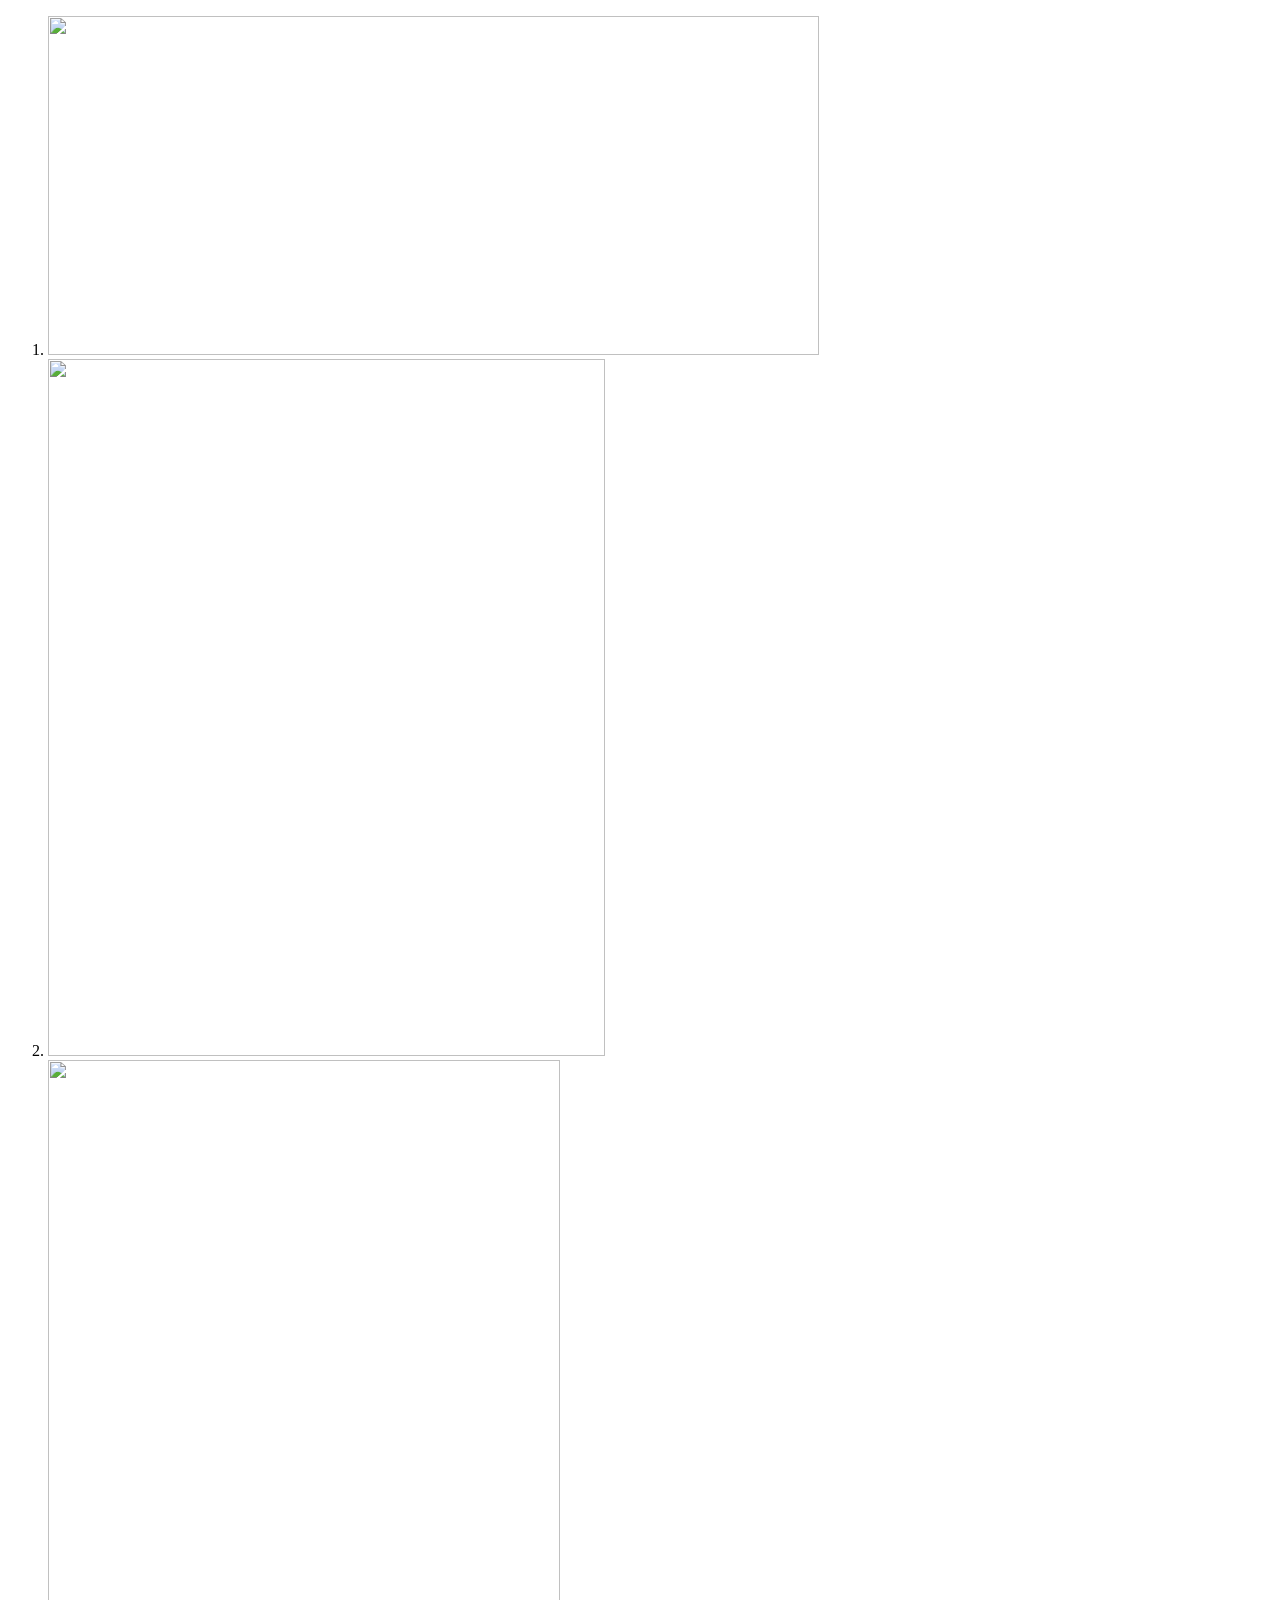
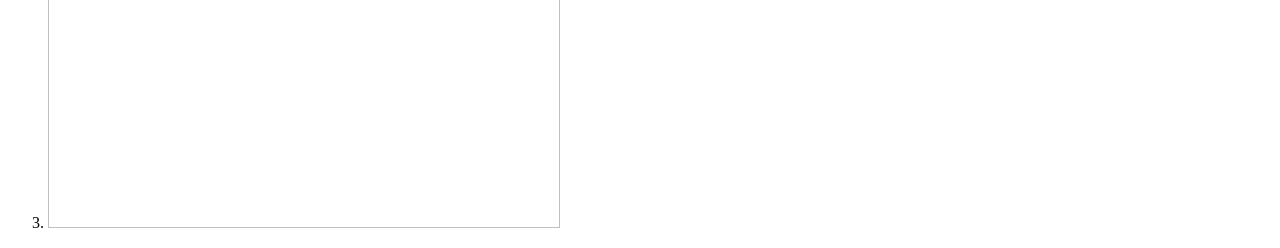
==== ex1/index.html @ 9f26165a "Rename index1.html to index.html" ====
<!DOCTYPE html>
<html lang="ru">
  <head>
    <title> Ex 1</title>
    <style>
      li p {margin: 0}
    </style>
  </head>
   <body>
  <a id=“picture”></a> 
    <ol>
		<li> <p><img src="1.png" usemap="#map1" width="771" height="339" alt=""></p>	  </li>
		<li> <p><img src="2.png" usemap="#map1" width="557" height="697" alt=""></p>	  </li>
		<li> <p><img src="3.png" usemap="#map1" width="512" height="768" alt=""></p>	  </li>
	</ol>
	</body>
</html>
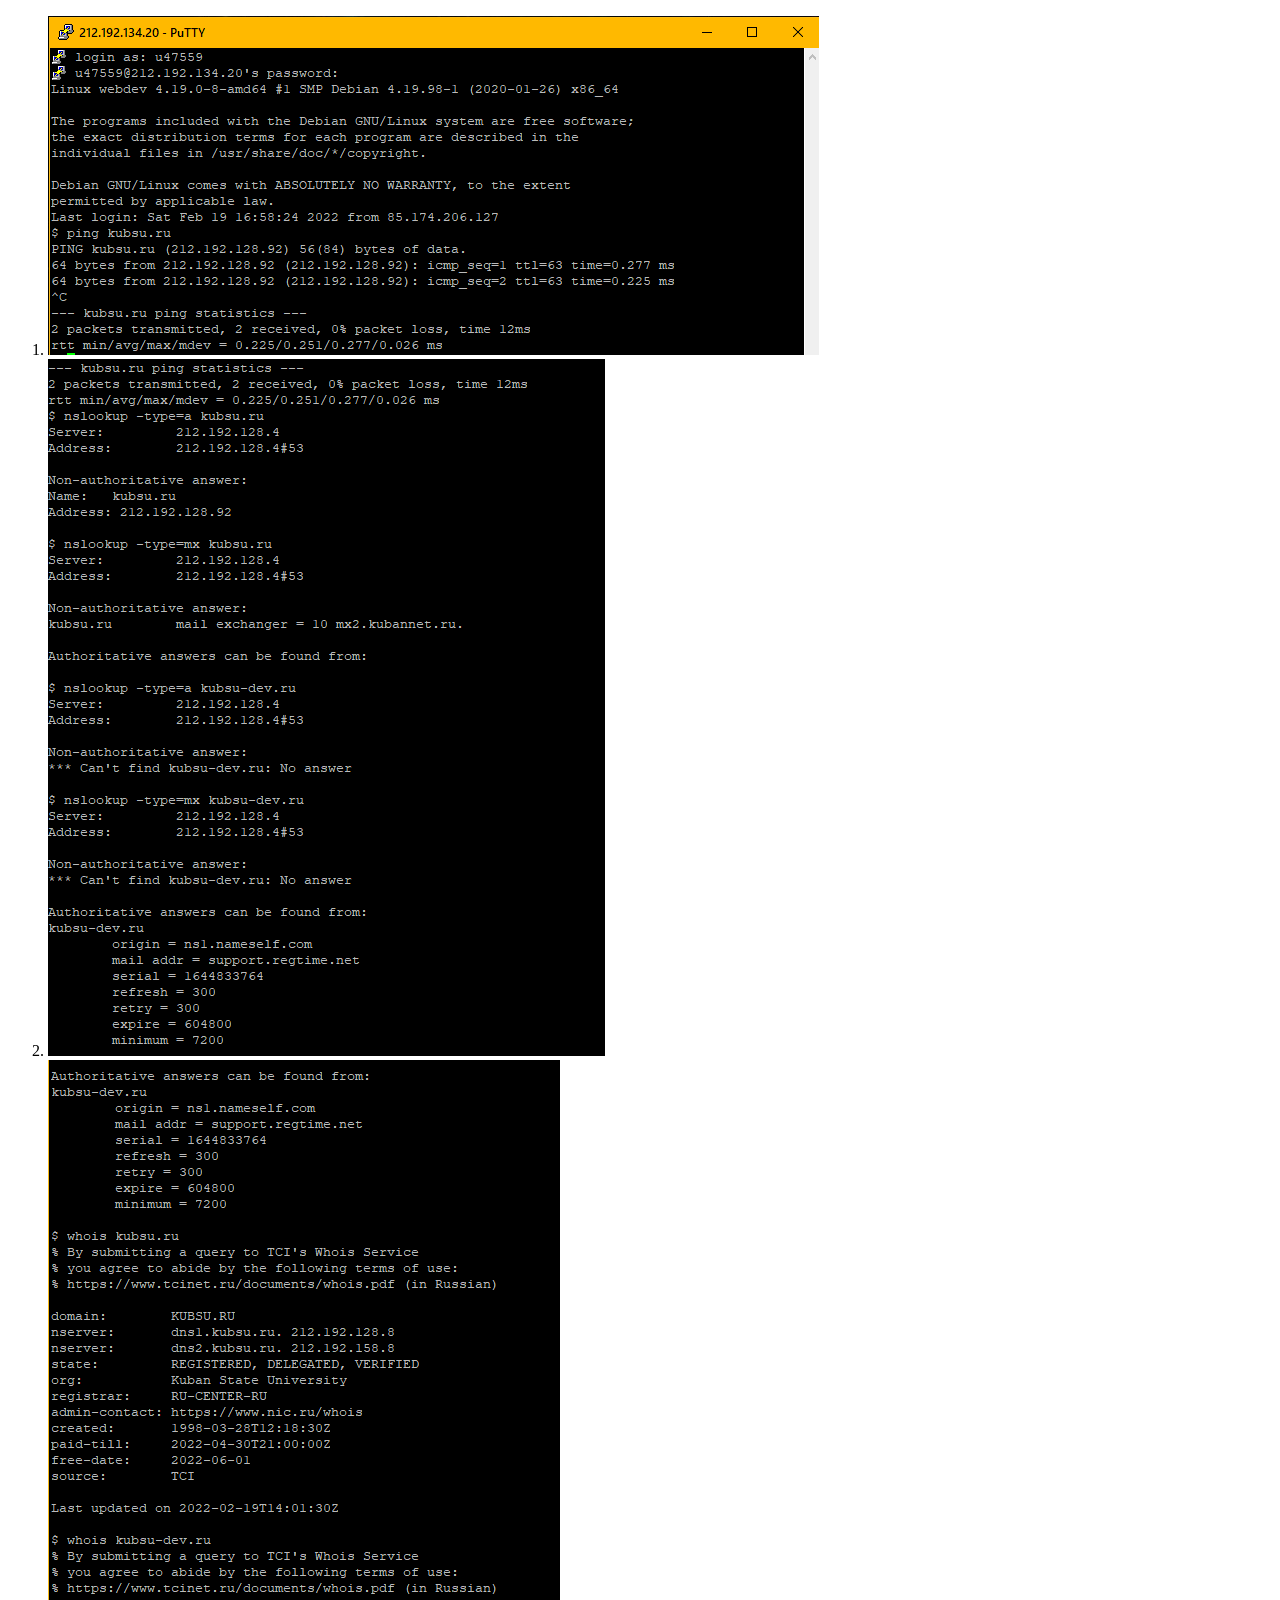
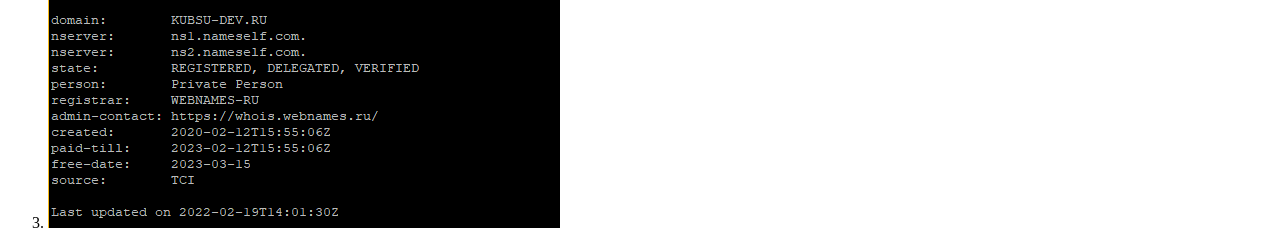
==== commit 68529b5b: "Update index.html" ====
--- a/ex1/index.html
+++ b/ex1/index.html
@@ -9,9 +9,9 @@
    <body>
   <a id=“picture”></a> 
     <ol>
-		<li> <p><img src="1.png" usemap="#map1" width="771" height="339" alt=""></p>	  </li>
-		<li> <p><img src="2.png" usemap="#map1" width="557" height="697" alt=""></p>	  </li>
-		<li> <p><img src="3.png" usemap="#map1" width="512" height="768" alt=""></p>	  </li>
+		<li> <p><img src="1.PNG" usemap="#map1" width="771" height="339" alt=""></p>	  </li>
+		<li> <p><img src="2.PNG" usemap="#map1" width="557" height="697" alt=""></p>	  </li>
+		<li> <p><img src="3.PNG" usemap="#map1" width="512" height="768" alt=""></p>	  </li>
 	</ol>
 	</body>
 </html>
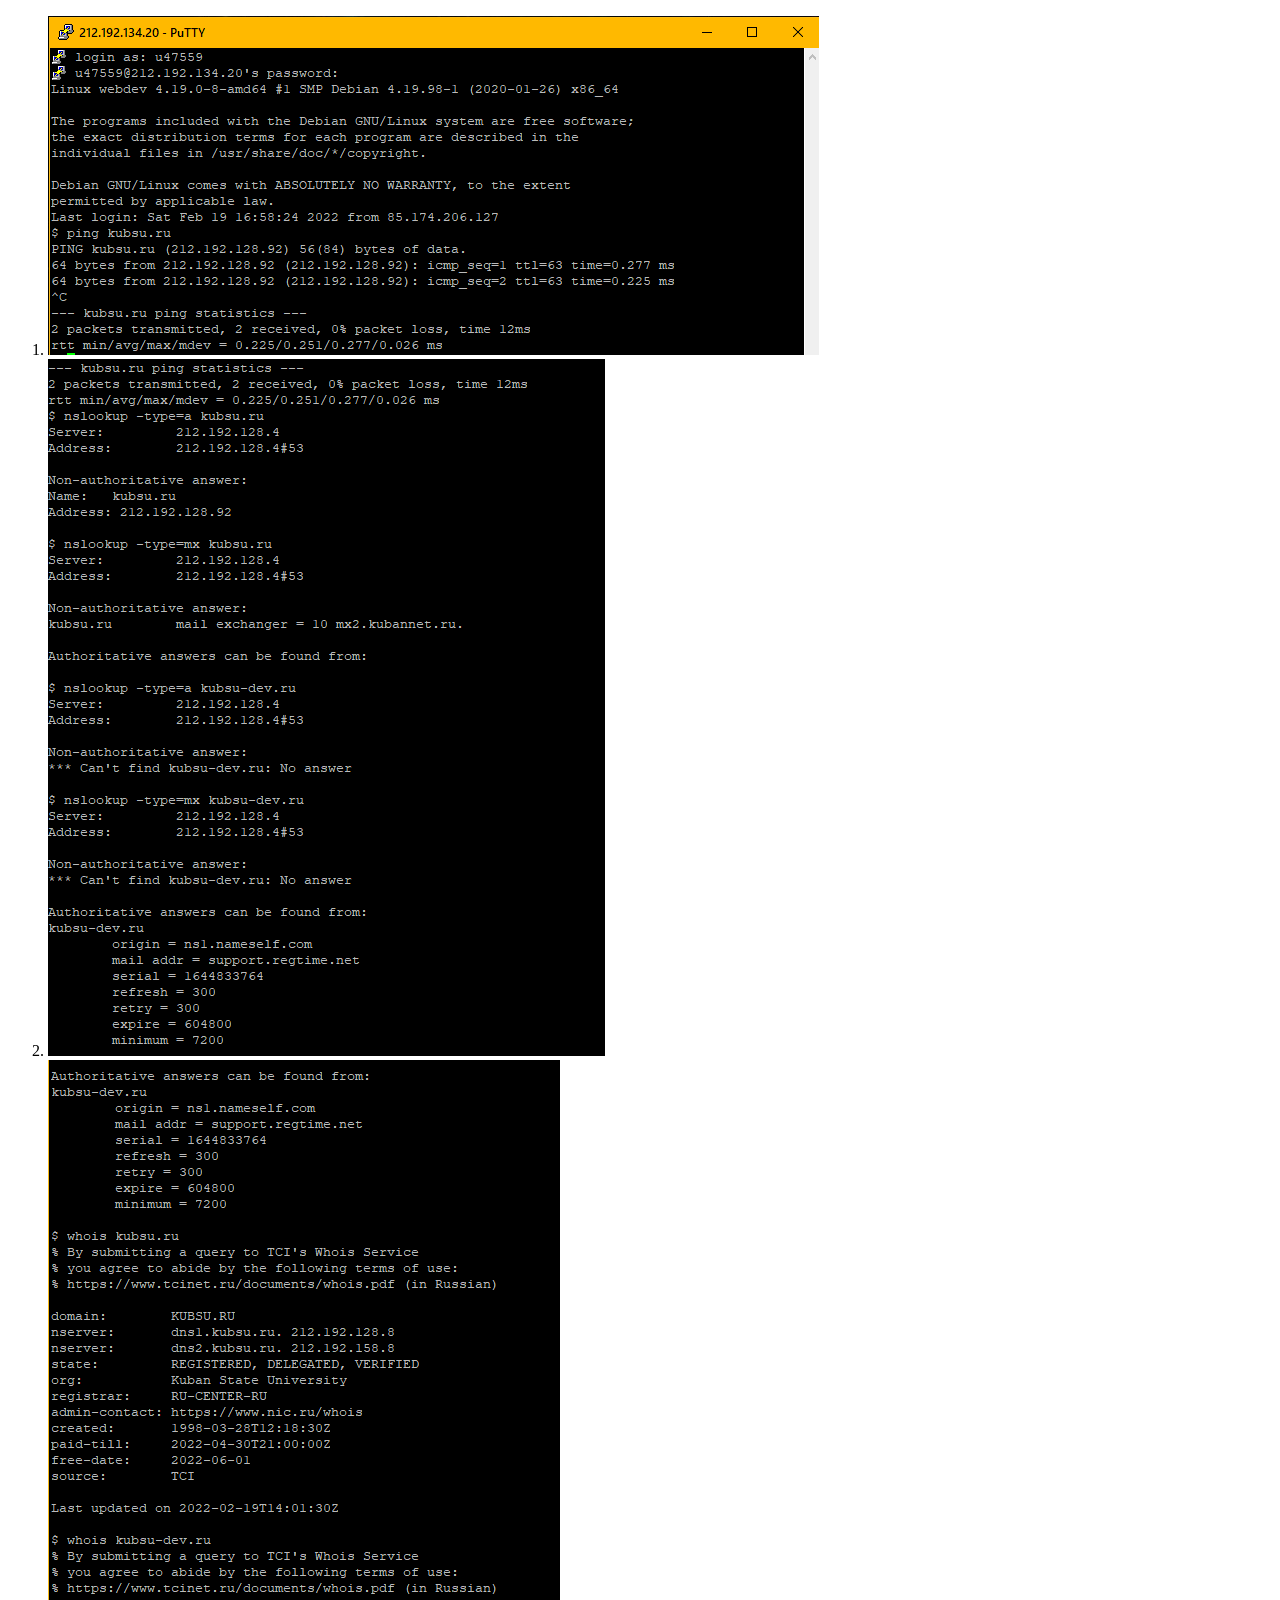
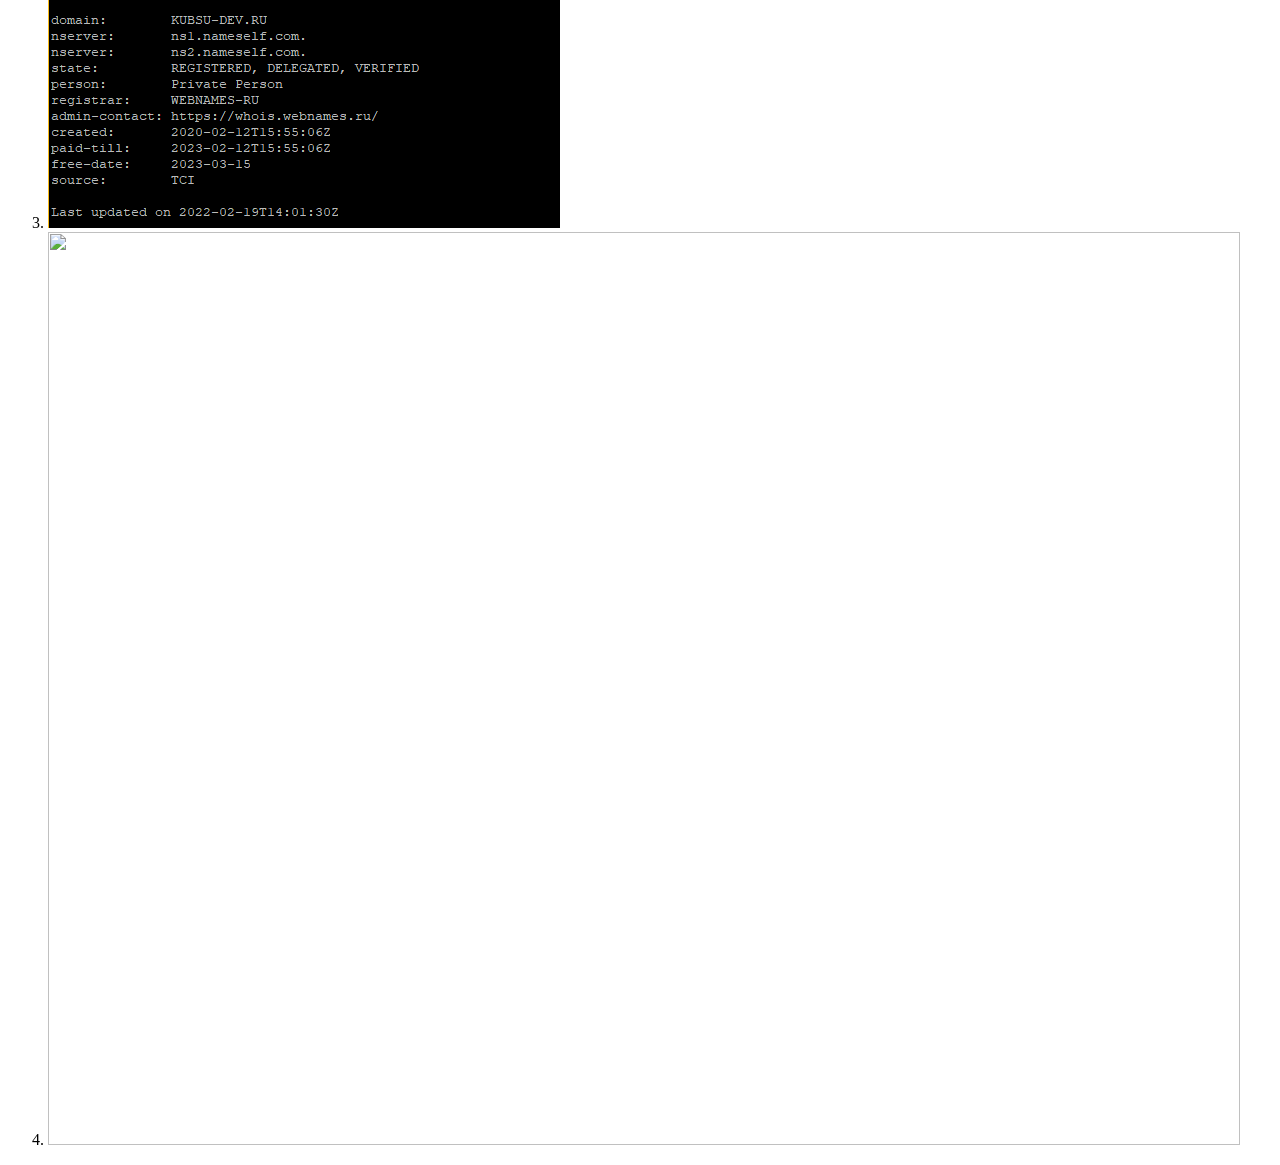
==== commit da71c94d: "Update index.html" ====
--- a/ex1/index.html
+++ b/ex1/index.html
@@ -12,6 +12,7 @@
 		<li> <p><img src="1.PNG" usemap="#map1" width="771" height="339" alt=""></p>	  </li>
 		<li> <p><img src="2.PNG" usemap="#map1" width="557" height="697" alt=""></p>	  </li>
 		<li> <p><img src="3.PNG" usemap="#map1" width="512" height="768" alt=""></p>	  </li>
+	   	<li> <p><img src="4.PNG" usemap="#map1" width="1192" height="913" alt=""></p>	  </li>
 	</ol>
 	</body>
 </html>
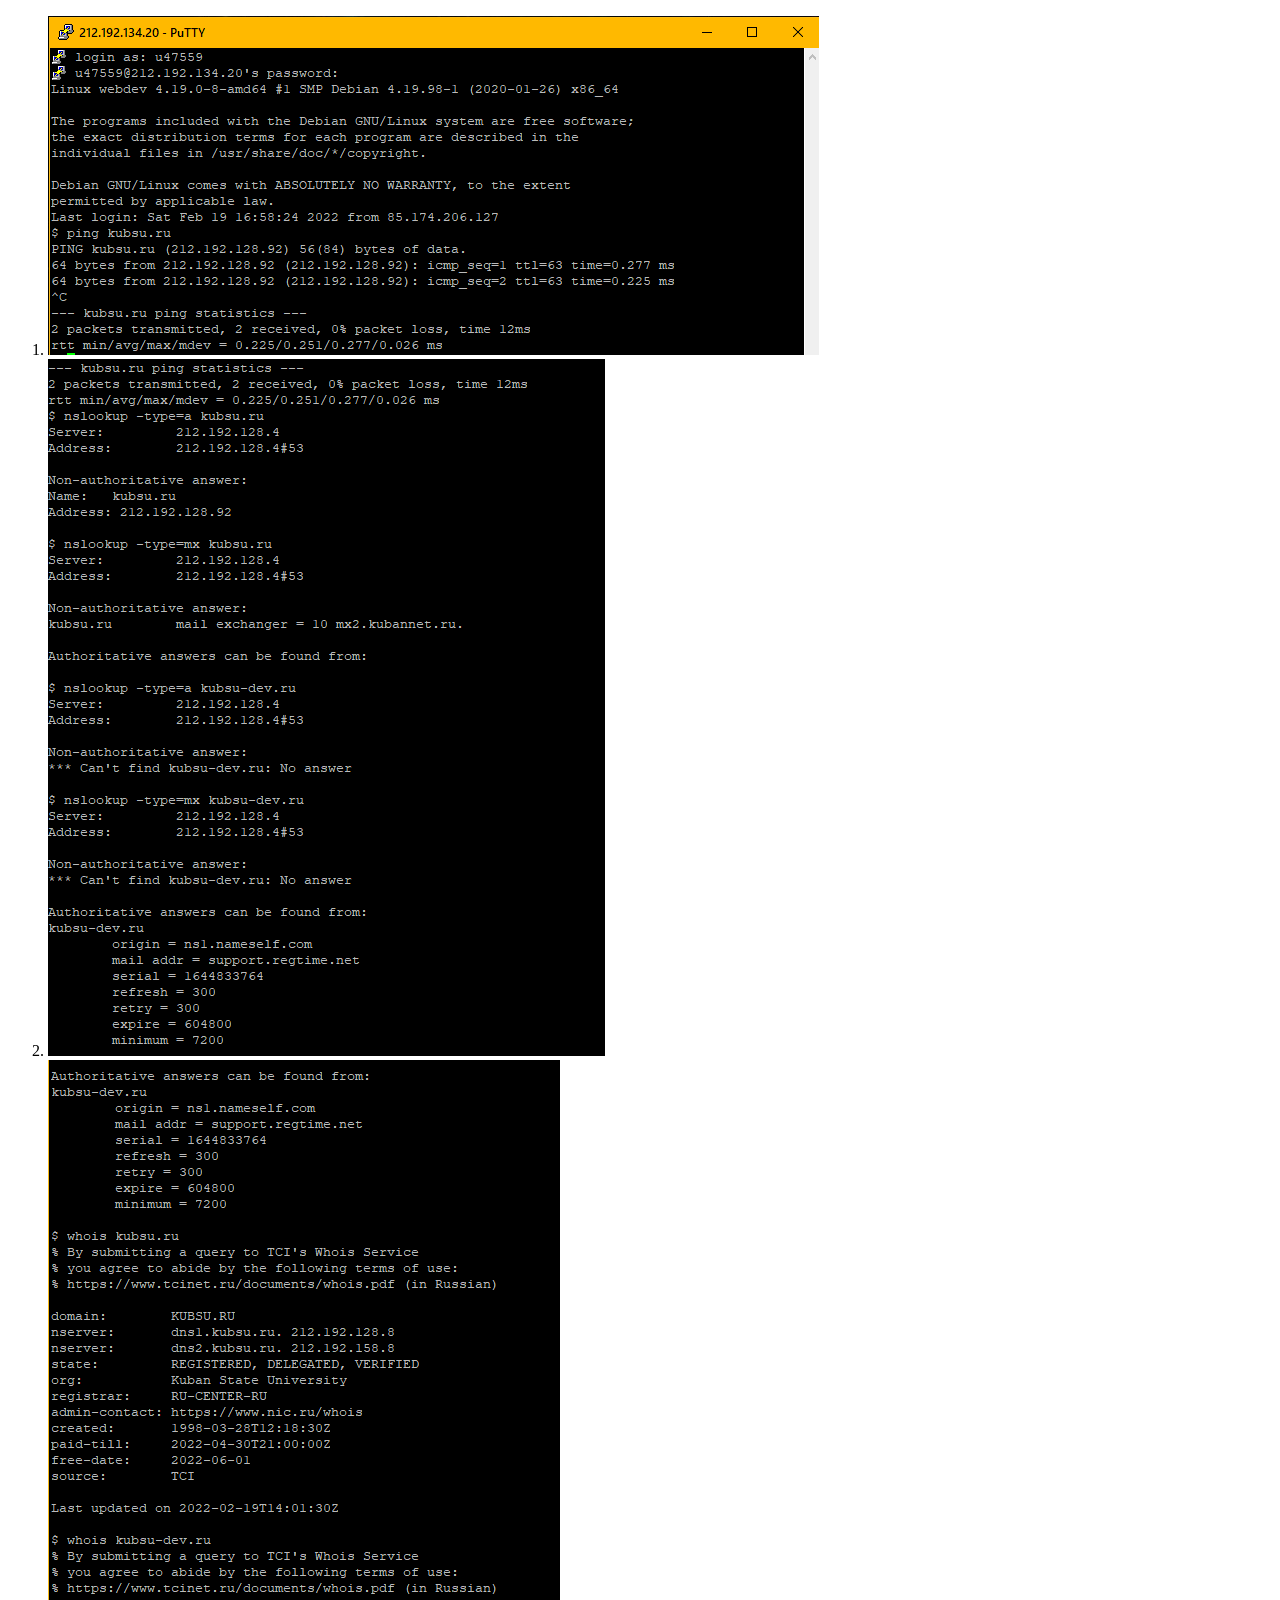
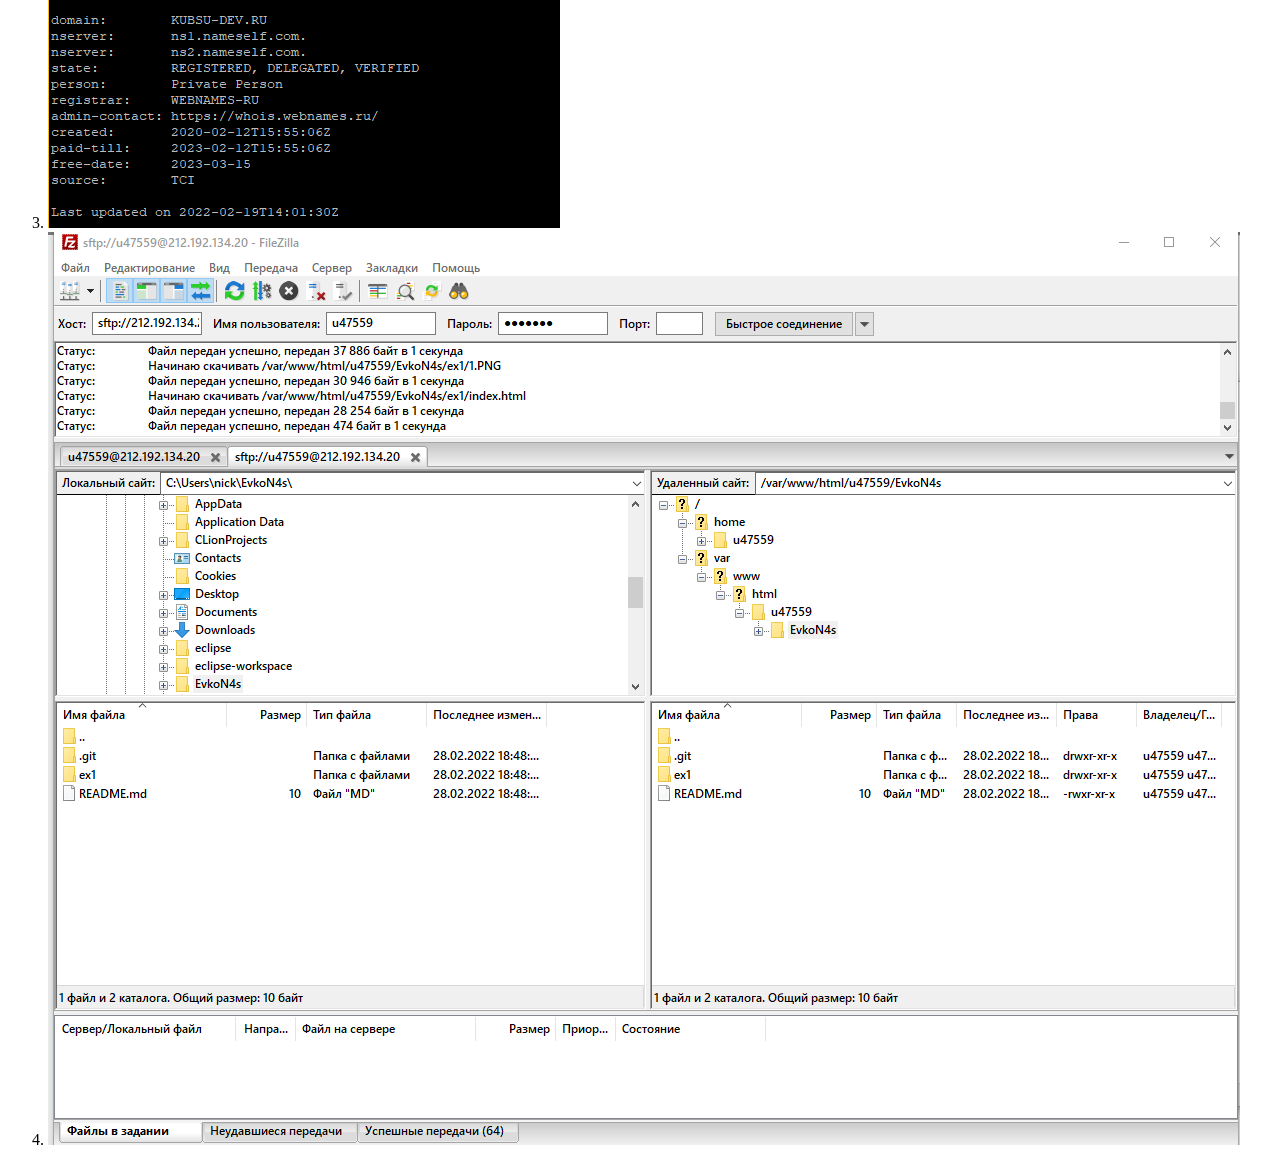
==== commit 3e39fb33: "Update index.html" ====
--- a/ex1/index.html
+++ b/ex1/index.html
@@ -12,7 +12,7 @@
 		<li> <p><img src="1.PNG" usemap="#map1" width="771" height="339" alt=""></p>	  </li>
 		<li> <p><img src="2.PNG" usemap="#map1" width="557" height="697" alt=""></p>	  </li>
 		<li> <p><img src="3.PNG" usemap="#map1" width="512" height="768" alt=""></p>	  </li>
-	   	<li> <p><img src="4.PNG" usemap="#map1" width="1192" height="913" alt=""></p>	  </li>
+	   	<li> <p><img src="4.png" usemap="#map1" width="1192" height="913" alt=""></p>	  </li>
 	</ol>
 	</body>
 </html>
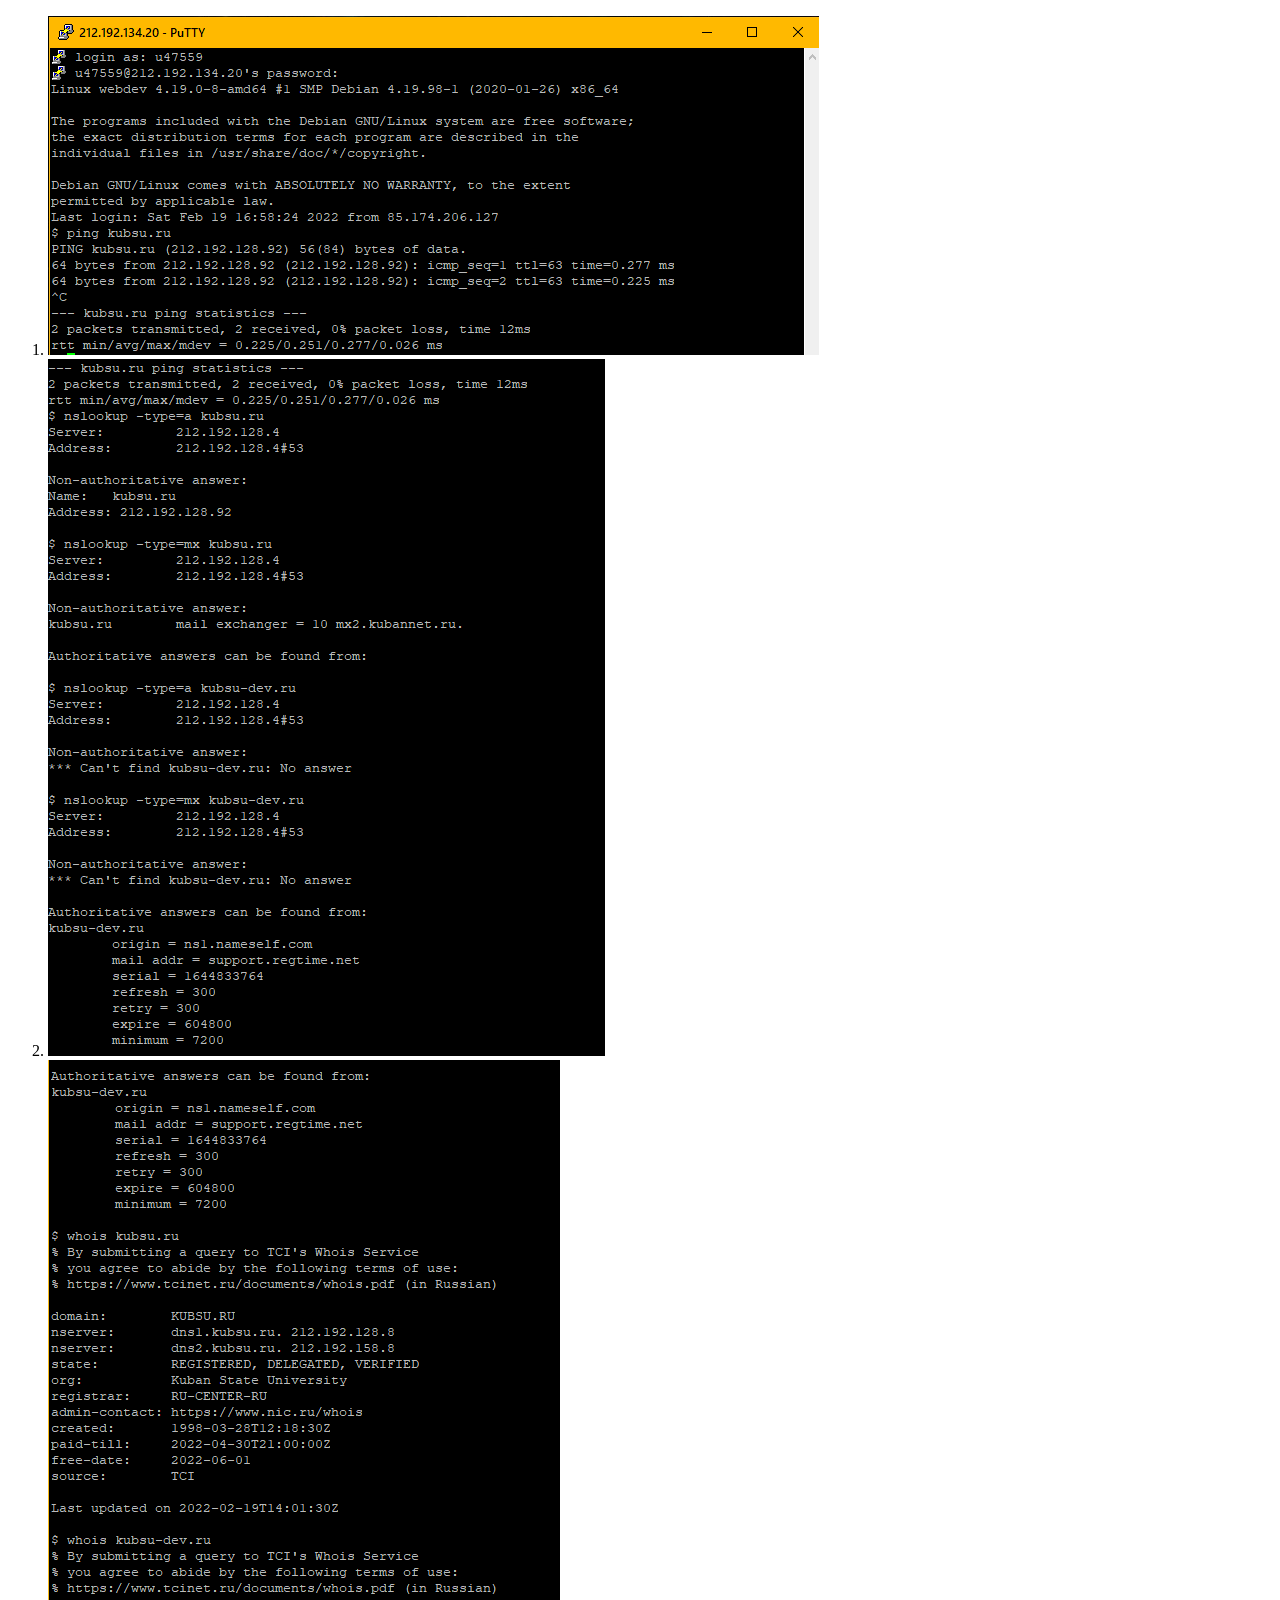
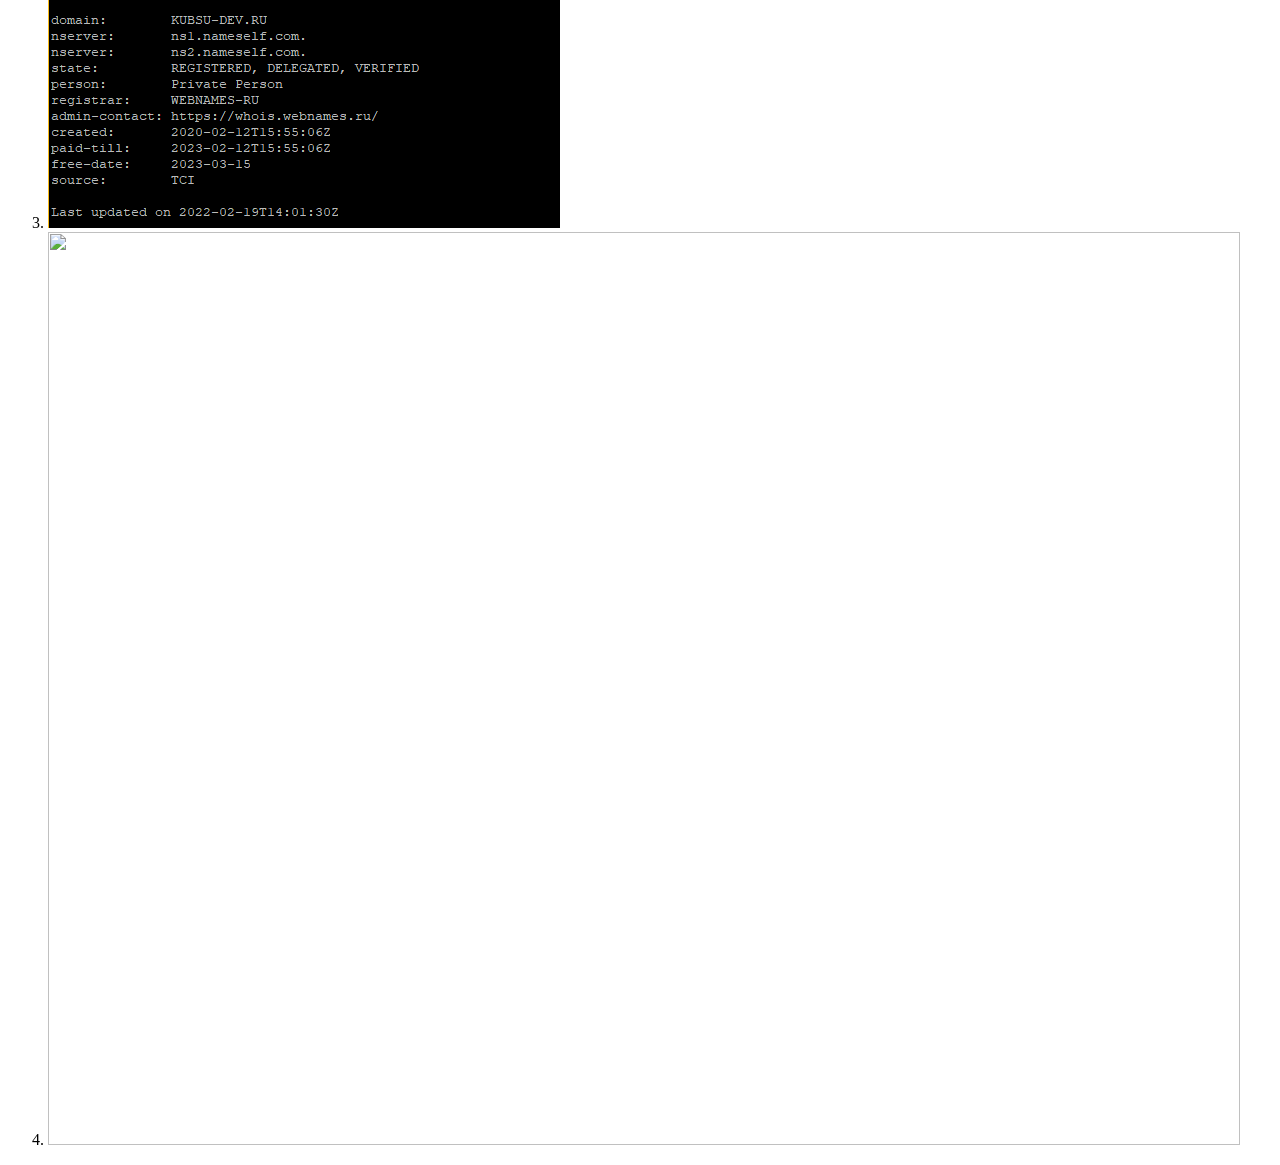
==== commit e707baa1: "Update index.html" ====
--- a/ex1/index.html
+++ b/ex1/index.html
@@ -12,7 +12,7 @@
 		<li> <p><img src="1.PNG" usemap="#map1" width="771" height="339" alt=""></p>	  </li>
 		<li> <p><img src="2.PNG" usemap="#map1" width="557" height="697" alt=""></p>	  </li>
 		<li> <p><img src="3.PNG" usemap="#map1" width="512" height="768" alt=""></p>	  </li>
-	   	<li> <p><img src="4.png" usemap="#map1" width="1192" height="913" alt=""></p>	  </li>
+	   	<li> <p><img src="4.PNG" usemap="#map1" width="1192" height="913" alt=""></p>	  </li>
 	</ol>
 	</body>
 </html>
